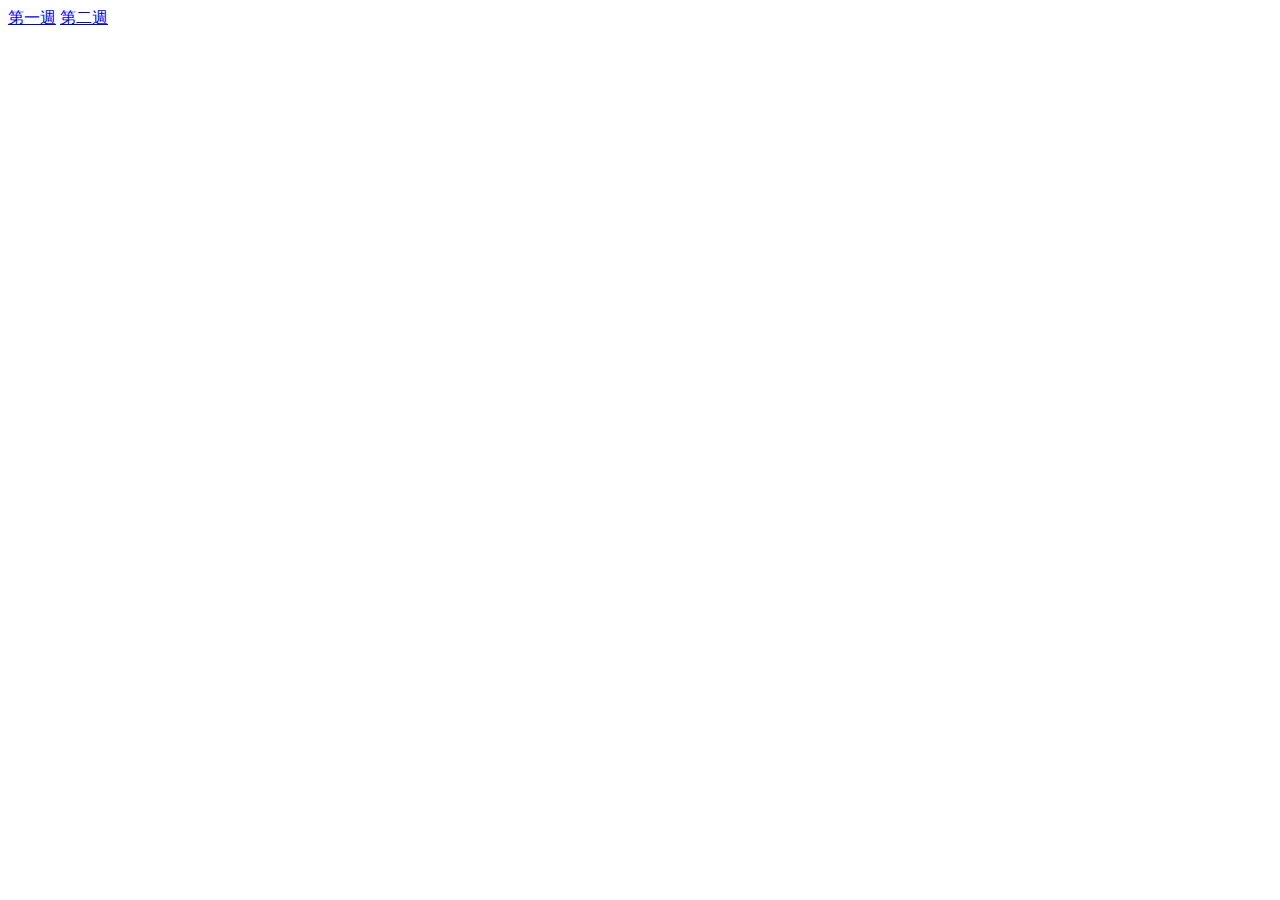
==== index.html @ 70974b12 "Merge branch 'hexschool:master' into master" ====
<!DOCTYPE html>
<html lang="zh-Hant-TW">
<head>
  <meta charset="UTF-8">
  <meta http-equiv="X-UA-Compatible" content="IE=edge">
  <meta name="viewport" content="width=device-width, initial-scale=1.0">
  <title>Document</title>
  <link href="https://cdn.jsdelivr.net/npm/bootstrap@5.0.0/dist/css/bootstrap.min.css" rel="stylesheet" integrity="sha384-wEmeIV1mKuiNpC+IOBjI7aAzPcEZeedi5yW5f2yOq55WWLwNGmvvx4Um1vskeMj0" crossorigin="anonymous">
</head>
<body>

  <div class="container my-5">
    <div class="list-group">
      <a href="./week1/" class="list-group-item list-group-item-action">第一週</a>
      <a href="./week2/" class="list-group-item list-group-item-action">第二週</a>
    </div>
  </div>

  <script src="https://cdn.jsdelivr.net/npm/bootstrap@5.0.0/dist/js/bootstrap.bundle.min.js" integrity="sha384-p34f1UUtsS3wqzfto5wAAmdvj+osOnFyQFpp4Ua3gs/ZVWx6oOypYoCJhGGScy+8" crossorigin="anonymous"></script>
</body>
</html>
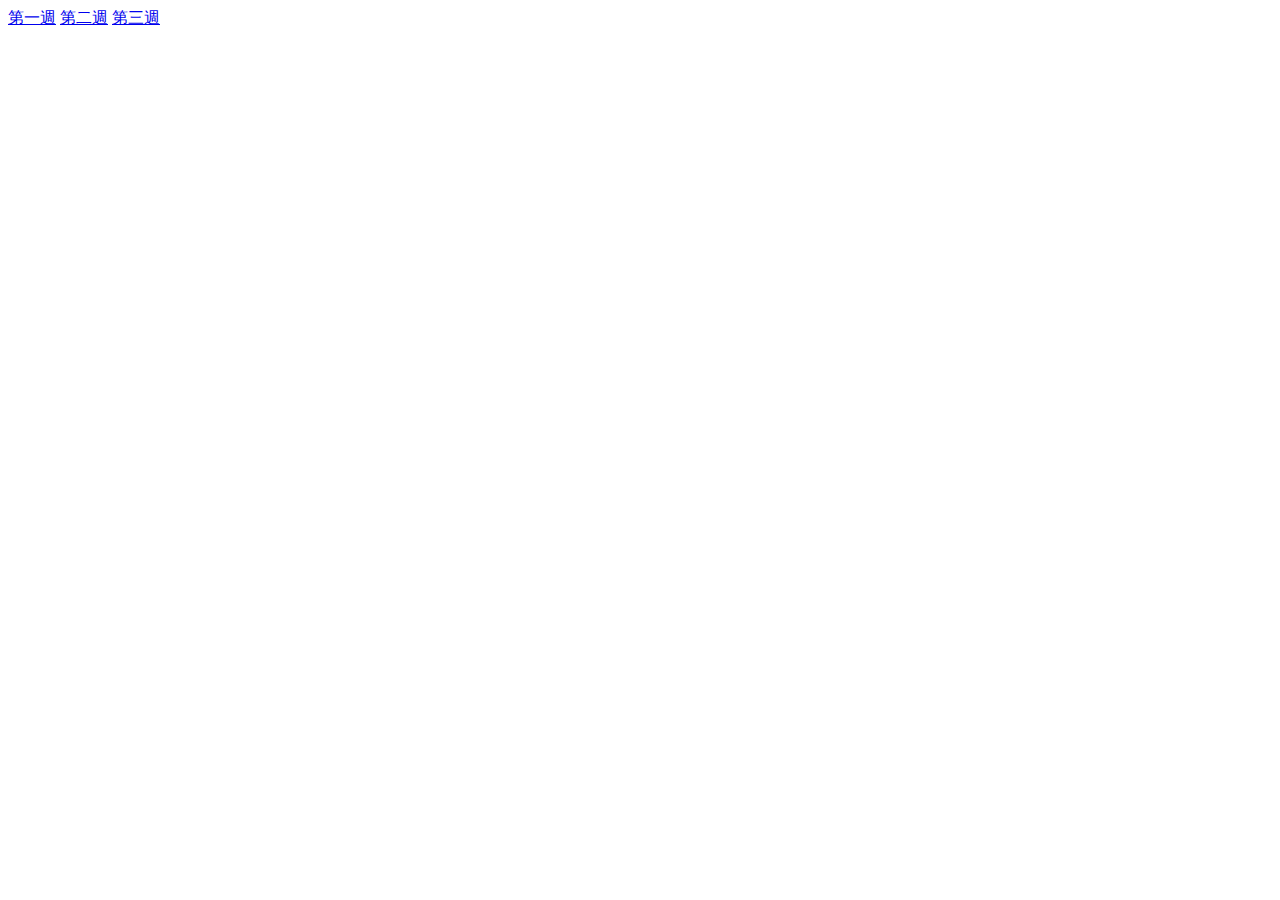
==== commit 191a5933: "add button to index" ====
--- a/index.html
+++ b/index.html
@@ -13,6 +13,7 @@
     <div class="list-group">
       <a href="./week1/" class="list-group-item list-group-item-action">第一週</a>
       <a href="./week2/" class="list-group-item list-group-item-action">第二週</a>
+      <a href="./week3/" class="list-group-item list-group-item-action">第三週</a>
     </div>
   </div>
 
